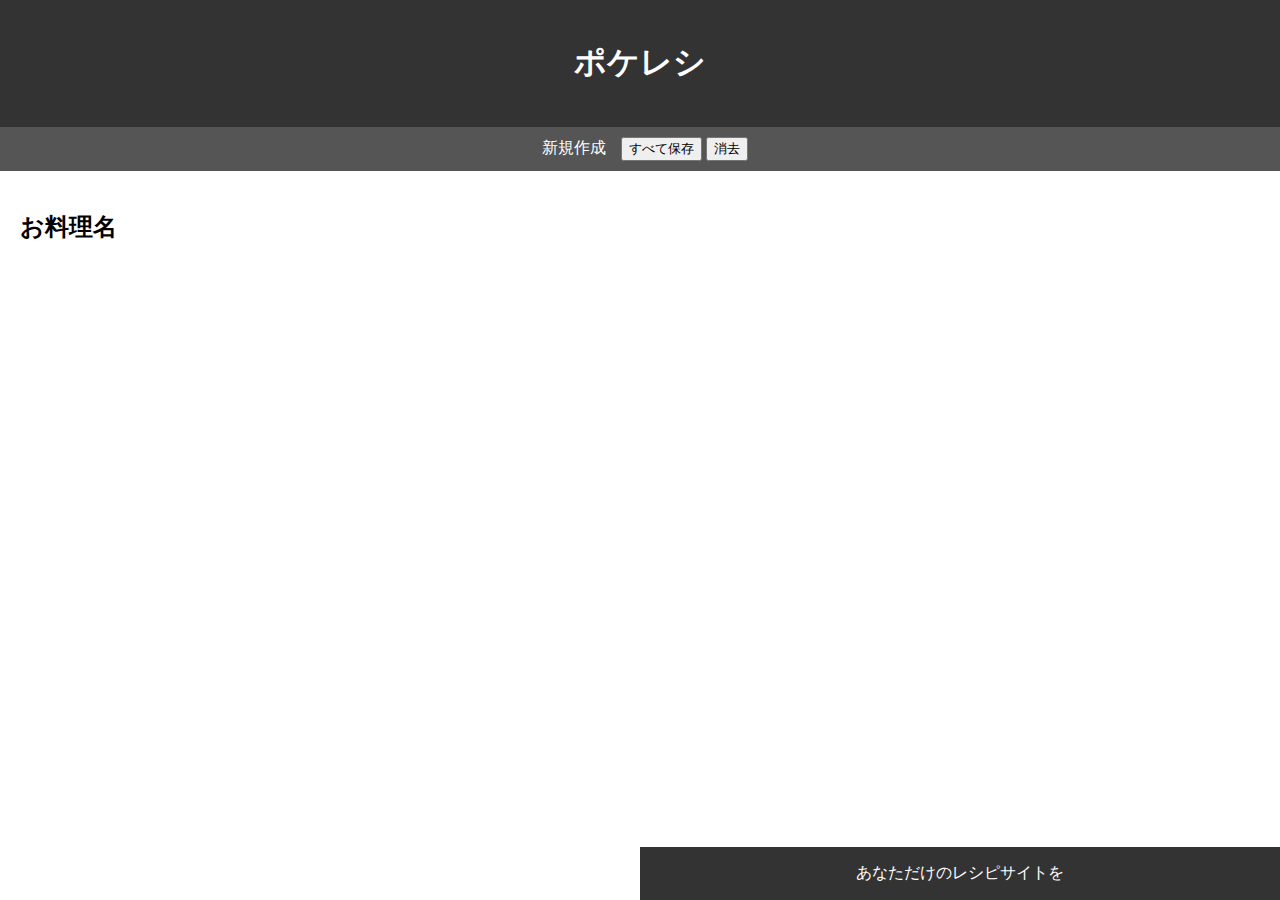
==== recipe.HTML @ 3eb7809c "recipe" ====
<!DOCTYPE html>
<html lang="ja">
<head>
    <meta charset="UTF-8">
    <meta name="viewport" content="width=device-width, initial-scale=1.0">
    <title>ホームページ</title>
    <style>
        /* スタイルの例 */
        body {
            font-family: Arial, sans-serif;
            margin: 0;
            padding: 0;
        }
        header {
            background-color: #333;
            color: #fff;
            padding: 20px;
            text-align: center;
        }
        nav {
            background-color: #555;
            padding: 10px;
            text-align: center;
        }
        nav a {
            color: #fff;
            text-decoration: none;
            margin: 0 10px;
            cursor: pointer; /* Add cursor pointer to indicate clickable */
        }
        section {
            padding: 20px;
        }
        footer {
            background-color: #333;
            color: #fff;
            text-align: center;
            padding: 0.1px;
            position: fixed;
            bottom: 0;
            right: 0;
            width: 50%;
        }
    </style>
</head>
<body>
    <header>
        <h1>ポケレシ</h1>
    </header>

    <nav>
        <a href="#" onclick="promptForTitle()">新規作成</a>
        <button onclick="saveAll()">すべて保存</button>
        <button onclick="promptForDelete()">消去</button>
    </nav>

    <section id="recipeNames">
        <h2>お料理名</h2>
        <ul id="recipeList">
            <!-- ここに新規作成された料理名がリストアップされます -->
        </ul>
    </section>

    <section id="recipeSection">
        <!-- ここに編集可能な内容を表示します -->
    </section>

    <footer>
        <p>あなただけのレシピサイトを</p>
    </footer>

    <script>
        window.onload = function() {
            loadSavedData();
        };

        function loadSavedData() {
            loadRecipeList();
            loadRecipeSections();
        }

        function loadRecipeList() {
            var savedRecipeList = localStorage.getItem("recipeList");
            if (savedRecipeList) {
                var recipeList = document.getElementById("recipeList");
                recipeList.innerHTML = savedRecipeList;
                // リンクがクリックされたときに詳細を表示するリスナーを再設定する必要がある場合はここで実装する
            }
        }

        function loadRecipeSections() {
            var savedRecipeSections = localStorage.getItem("recipeSections");
            if (savedRecipeSections) {
                var recipeSection = document.getElementById("recipeSection");
                recipeSection.innerHTML = savedRecipeSections;
                // 各セクションの保存ボタンがクリックされたときに処理を実行するリスナーを再設定する必要がある場合はここで実装する
            }
        }

        function promptForTitle() {
            var title = prompt("新しい料理のタイトルを入力してください:");
            if (title) {
                addNewRecipeToList(title);
            }
        }

        function addNewRecipeToList(title) {
            var recipeList = document.getElementById("recipeList");
            var listItem = document.createElement("li");
            listItem.innerHTML = "<a href='#" + title + "'>" + title + "</a>";
            listItem.addEventListener("click", function() {
                showRecipe(title);
            });
            recipeList.appendChild(listItem);
            
            var section = document.getElementById("recipeSection");
            var newRecipeSection = document.createElement("section");
            newRecipeSection.id = title;
            newRecipeSection.innerHTML = `
                <h2>${title}</h2>
                <div class="recipeContent" contenteditable="true">
                    ■材料<br>
                    ■調味料<br>
                    ■手順
                </div>
            `;
            section.appendChild(newRecipeSection);
        }

        function showRecipe(title) {
            var section = document.getElementById(title);
            if (section) {
                section.style.display = "block";
            }
        }

        function saveRecipe(title) {
            var recipeContent = document.getElementById(title).querySelector(".recipeContent").innerHTML;
            alert(`${title} の料理の詳細が保存されました:\n${recipeContent}`);
        }

        function saveAll() {
            saveRecipeList();
            saveRecipeSections();
        }

        function saveRecipeList() {
            var recipeList = document.getElementById("recipeList").innerHTML;
            localStorage.setItem("recipeList", recipeList);
        }

        function saveRecipeSections() {
            var recipeSection = document.getElementById("recipeSection").innerHTML;
            localStorage.setItem("recipeSections", recipeSection);
        }

        function promptForDelete() {
            var titleToDelete = prompt("消去するお料理の名前を入力してください:");
            if (titleToDelete) {
                deleteRecipe(titleToDelete);
            }
        }

        function deleteRecipe(title) {
            var recipeListItems = document.querySelectorAll("#recipeList li");
            var recipeSections = document.querySelectorAll("#recipeSection section");

            for (var i = 0; i < recipeListItems.length; i++) {
                var listItem = recipeListItems[i];
                if (listItem.textContent.trim() === title) {
                    listItem.remove();
                }
            }

            for (var j = 0; j < recipeSections.length; j++) {
                var section = recipeSections[j];
                if (section.id === title) {
                    section.remove();
                }
            }
        }
    </script>
</body>
</html>
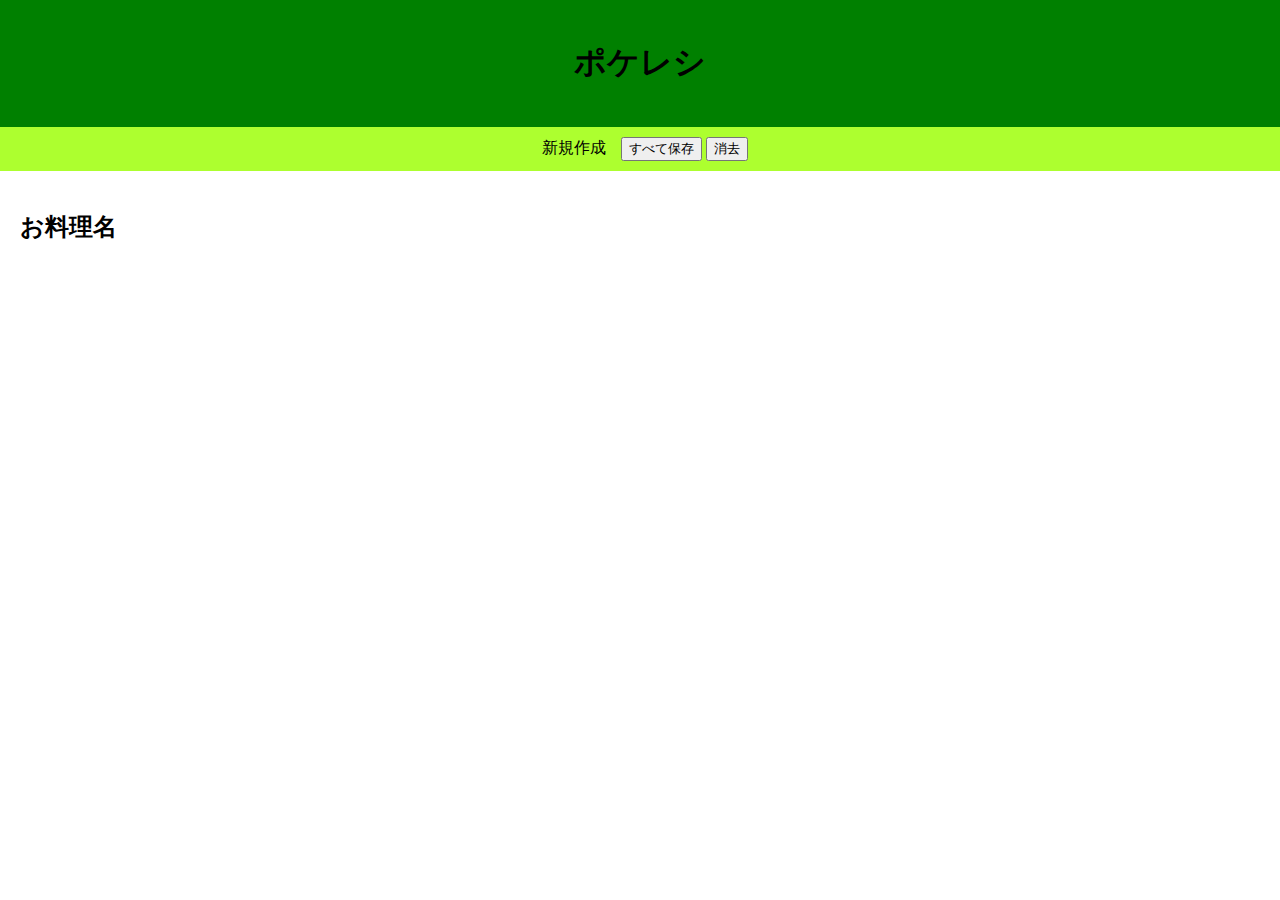
==== commit 214506dc: "iro" ====
--- a/recipe.HTML
+++ b/recipe.HTML
@@ -10,20 +10,22 @@
             font-family: Arial, sans-serif;
             margin: 0;
             padding: 0;
+            
         }
+        
         header {
-            background-color: #333;
-            color: #fff;
+            background-color: green;
+            color: black;
             padding: 20px;
             text-align: center;
         }
         nav {
-            background-color: #555;
+            background-color: greenyellow;
             padding: 10px;
             text-align: center;
         }
         nav a {
-            color: #fff;
+            color: black;
             text-decoration: none;
             margin: 0 10px;
             cursor: pointer; /* Add cursor pointer to indicate clickable */
@@ -64,10 +66,6 @@
     <section id="recipeSection">
         <!-- ここに編集可能な内容を表示します -->
     </section>
-
-    <footer>
-        <p>あなただけのレシピサイトを</p>
-    </footer>
 
     <script>
         window.onload = function() {
